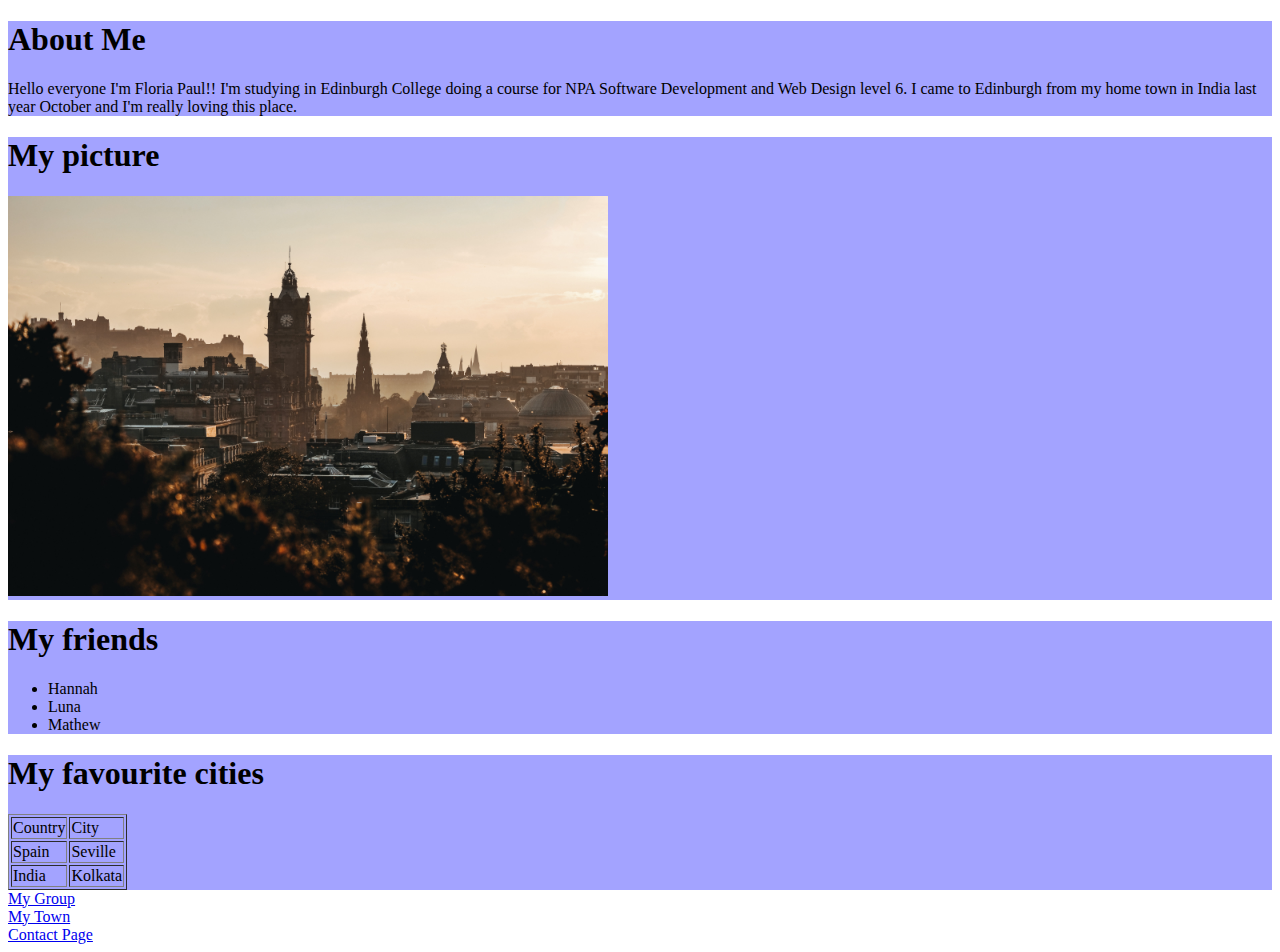
==== index.html @ 2348aa31 "modified" ====
<!DOCTYPE html> 
<html lang="en"> 
	
	
	<head> 
    <meta name="description" content="This is my first website">
    <meta name="keyword" content="hairdresser edinburgh, student, college">
    <meta charset="UTF-8">
    
		<title>About Me</title>
		
	</head> 
	<link rel="stylesheet" href="style.css">
	
	<body> 
	<div class="bg-light-purple">
		<h1>About Me</h1>
		<p>Hello everyone I'm Floria Paul!! I'm studying in Edinburgh College doing a course for           NPA Software Development and Web Design level 6. I came to Edinburgh from my home town         in India last year October and I'm really loving this place. </p>
  </div>
  <div class="bg-light-purple">
		<h1>My picture</h1>
		<img src="edinburgh.jpg" width="600px">
  </div>
  <div class="bg-light-purple">
    <h1>My friends</h1>
    <ul> 
      <li>Hannah</li>
      <li>Luna</li>
      <li>Mathew</li>
    </ul>
  </div>
  <div class="bg-light-purple">
    <h1>My favourite cities</h1>
    <table border="1">
      <tr>
          <td>Country</td>
        <td>City</td>
      </tr>
      <tr>
          <td>Spain</td>
        <td>Seville</td>
      </tr>
      <tr>
        <td>India</td>
        <td>Kolkata</td>
      </tr>
    </table>
  </div>

    <a href="mygroup.html">My Group</a><br>
    <a href="mytown.html">My Town</a><br>
    <a href="contact.html">Contact Page</a>
	</body> 
	
</html>
---- style.css ----
/*This is main stylesheet*::after
/*colour scheme*::after
/*light purple #A3A3FF
/*purple #8060EB
/*dark purple #8E2BFF
/*dark pink #B732F0
/*sky #A7ECF0
/*white #ffffff
/*black #000000*/

h2{
  color: #000000;
}
h1{
  color: #000000;
}
.bg-light-purple{
background-color: #A3A3FF;
}
.sky{
  background-color: #A7ECF0;
}
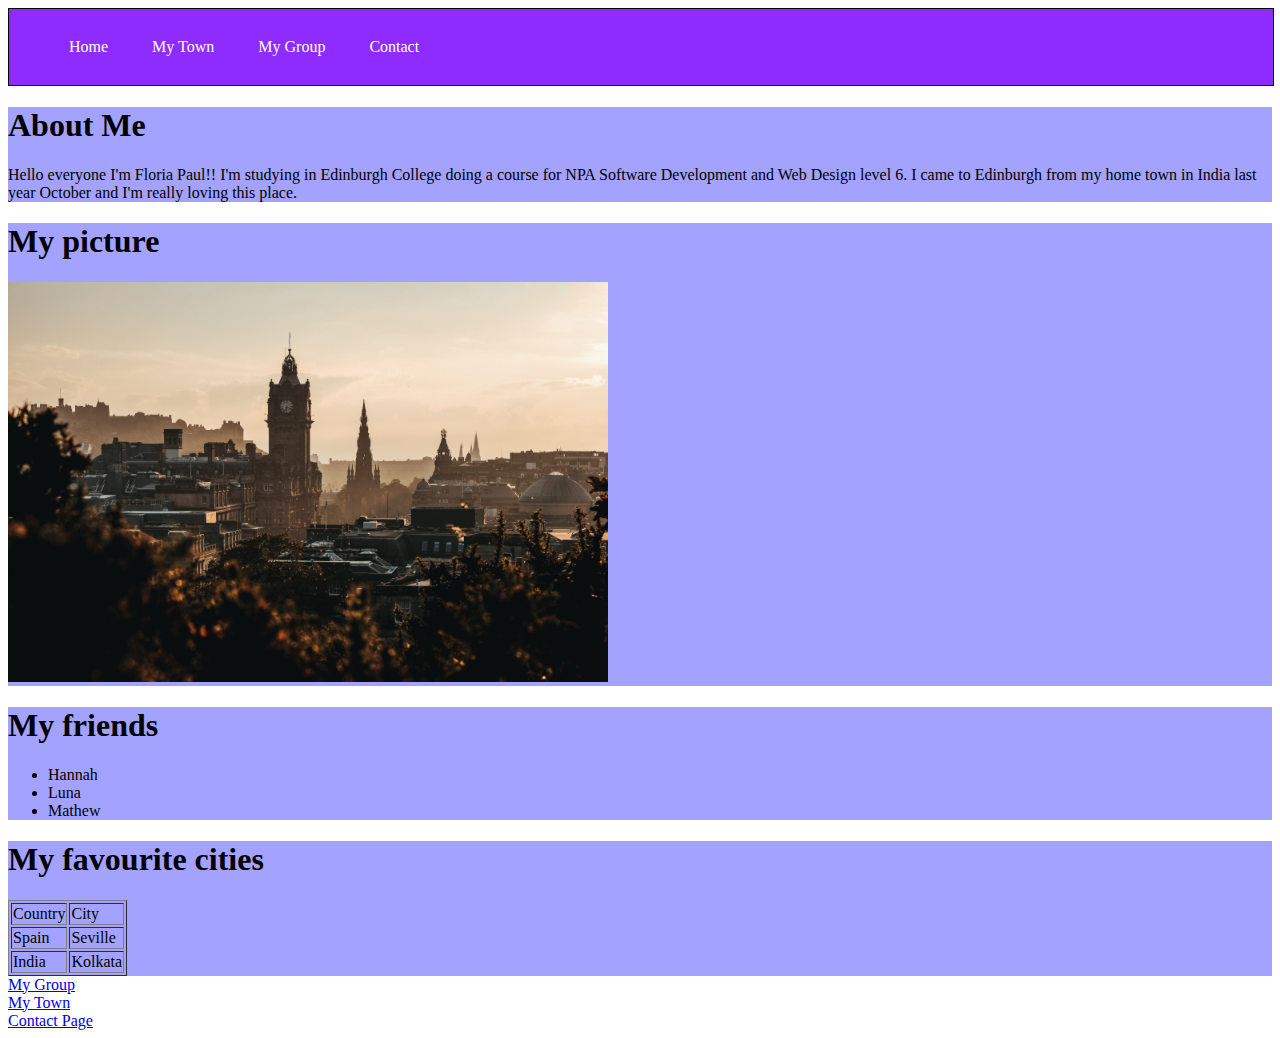
==== commit b6ffc555: "change" ====
--- a/index.html
+++ b/index.html
@@ -1,29 +1,40 @@
-<!DOCTYPE html> 
-<html lang="en"> 
-	
-	
-	<head> 
-    <meta name="description" content="This is my first website">
-    <meta name="keyword" content="hairdresser edinburgh, student, college">
-    <meta charset="UTF-8">
-    
-		<title>About Me</title>
-		
-	</head> 
-	<link rel="stylesheet" href="style.css">
-	
-	<body> 
-	<div class="bg-light-purple">
-		<h1>About Me</h1>
-		<p>Hello everyone I'm Floria Paul!! I'm studying in Edinburgh College doing a course for           NPA Software Development and Web Design level 6. I came to Edinburgh from my home town         in India last year October and I'm really loving this place. </p>
+<!DOCTYPE html>
+<html lang="en">
+
+
+<head>
+  <meta name="description" content="This is my first website">
+  <meta name="keyword" content="hairdresser edinburgh, student, college">
+  <meta charset="UTF-8">
+
+  <title>About Me</title>
+
+</head>
+<link rel="stylesheet" href="style.css">
+
+<nav>
+  <ul>
+    <li><a href="index.html">Home</a></li>
+    <li><a href="mytown.html">My Town</a></li>
+    <li><a href="mygroup.html">My Group</a></li>
+    <li><a href="contact.html">Contact</a></li>
+  </ul>
+</nav>
+
+<body>
+  <div class="bg-light-purple">
+    <h1>About Me</h1>
+    <p>Hello everyone I'm Floria Paul!! I'm studying in Edinburgh College doing a course for NPA Software Development
+      and Web Design level 6. I came to Edinburgh from my home town in India last year October and I'm really loving
+      this place. </p>
   </div>
   <div class="bg-light-purple">
-		<h1>My picture</h1>
-		<img src="edinburgh.jpg" width="600px">
+    <h1>My picture</h1>
+    <img src="edinburgh.jpg" width="600px">
   </div>
   <div class="bg-light-purple">
     <h1>My friends</h1>
-    <ul> 
+    <ul>
       <li>Hannah</li>
       <li>Luna</li>
       <li>Mathew</li>
@@ -33,11 +44,11 @@
     <h1>My favourite cities</h1>
     <table border="1">
       <tr>
-          <td>Country</td>
+        <td>Country</td>
         <td>City</td>
       </tr>
       <tr>
-          <td>Spain</td>
+        <td>Spain</td>
         <td>Seville</td>
       </tr>
       <tr>
@@ -47,10 +58,9 @@
     </table>
   </div>
 
-    <a href="mygroup.html">My Group</a><br>
-    <a href="mytown.html">My Town</a><br>
-    <a href="contact.html">Contact Page</a>
-	</body> 
-	
-</html> 
-	 +  <a href="mygroup.html">My Group</a><br>
+  <a href="mytown.html">My Town</a><br>
+  <a href="contact.html">Contact Page</a>
+</body>
+
+</html>--- a/style.css
+++ b/style.css
@@ -19,4 +19,29 @@
 }
 .sky{
   background-color: #A7ECF0;
+}
+nav{
+  background-color: #8E2BFF;
+  border: 1px solid #000000;
+  color: #ffffff;
+  display: block;
+  overflow: hidden;
+  width: 100%;
+}
+nav ul li{
+    display: inline-block;
+    list-style-type: none;
+}
+nav ul li a{
+  color: #ffffff;
+  display: block;
+  line-height: 4px;
+  text-decoration: none;
+  padding: 20px;
+}
+nav ul li:hover{
+  background-color: #000000;
+}
+nav ul li:hover a{
+  color: #A7ECF0;
 }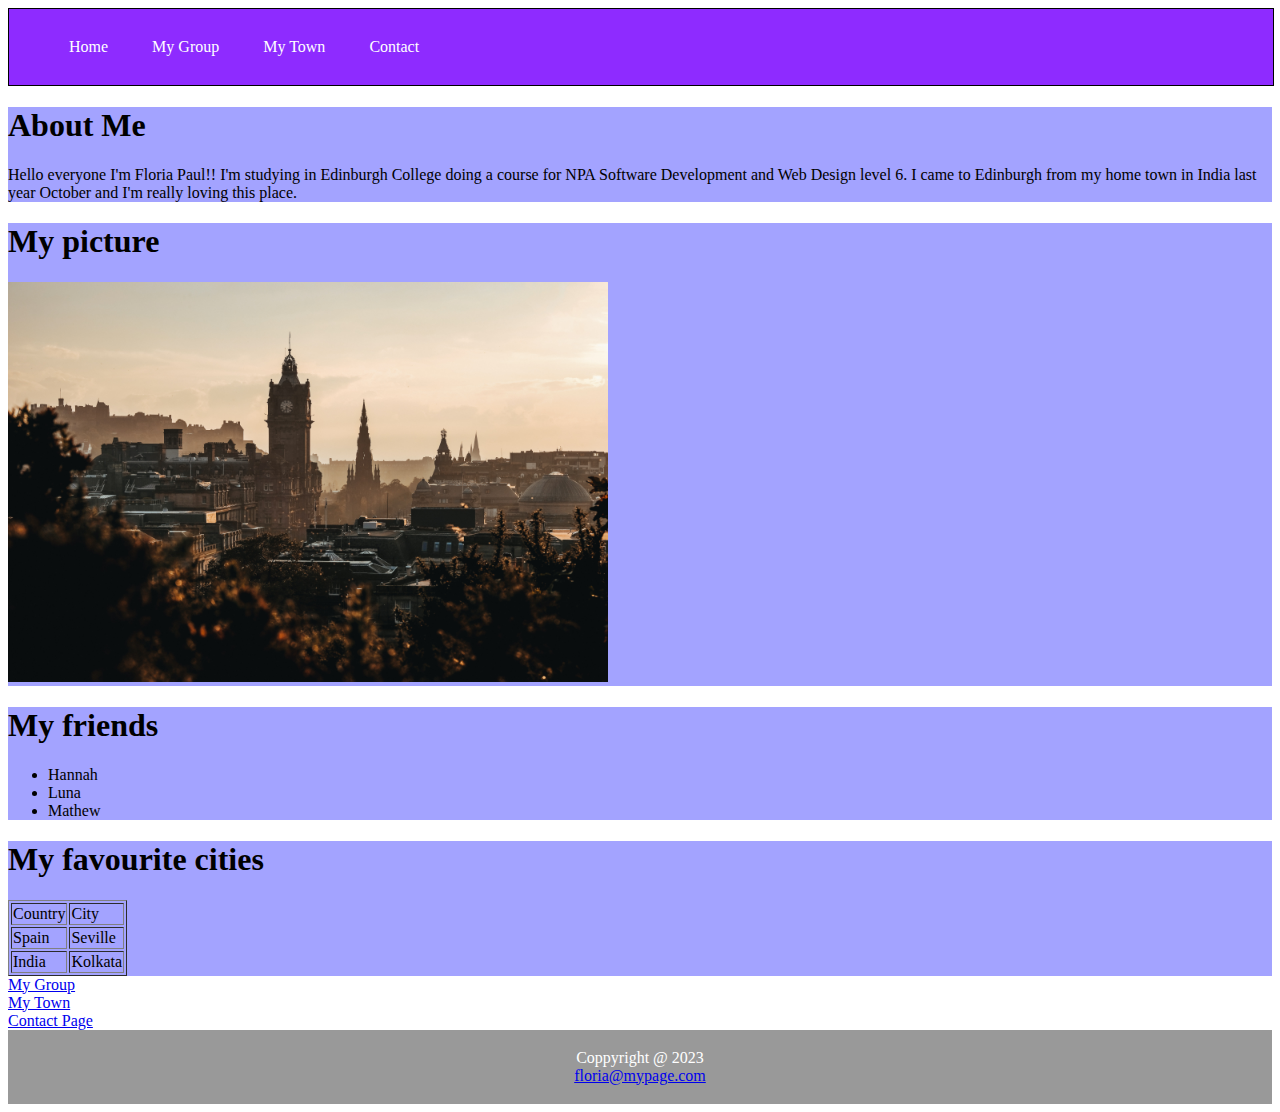
==== commit d0ff79fc: "change" ====
--- a/index.html
+++ b/index.html
@@ -15,8 +15,8 @@
 <nav>
   <ul>
     <li><a href="index.html">Home</a></li>
+    <li><a href="mygroup.html">My Group</a></li>
     <li><a href="mytown.html">My Town</a></li>
-    <li><a href="mygroup.html">My Group</a></li>
     <li><a href="contact.html">Contact</a></li>
   </ul>
 </nav>
@@ -60,7 +60,13 @@
 
   <a href="mygroup.html">My Group</a><br>
   <a href="mytown.html">My Town</a><br>
-  <a href="contact.html">Contact Page</a>
+  <a href="contact.html">Contact Page</a>
+
+  <footer>
+    <p>Coppyright @ 2023 <br>
+    <a href="mailto:floria@mypage.com">floria@mypage.com</a></p>
+  </footer>
+  
 </body>
 
 </html>--- a/style.css
+++ b/style.css
@@ -5,6 +5,7 @@
 /*dark purple #8E2BFF
 /*dark pink #B732F0
 /*sky #A7ECF0
+/*grey #999999
 /*white #ffffff
 /*black #000000*/
 
@@ -44,4 +45,10 @@
 }
 nav ul li:hover a{
   color: #A7ECF0;
+}
+footer{
+  background-color: #999999;
+  color: #ffffff;
+  text-align: center;
+  padding: 3px;
 }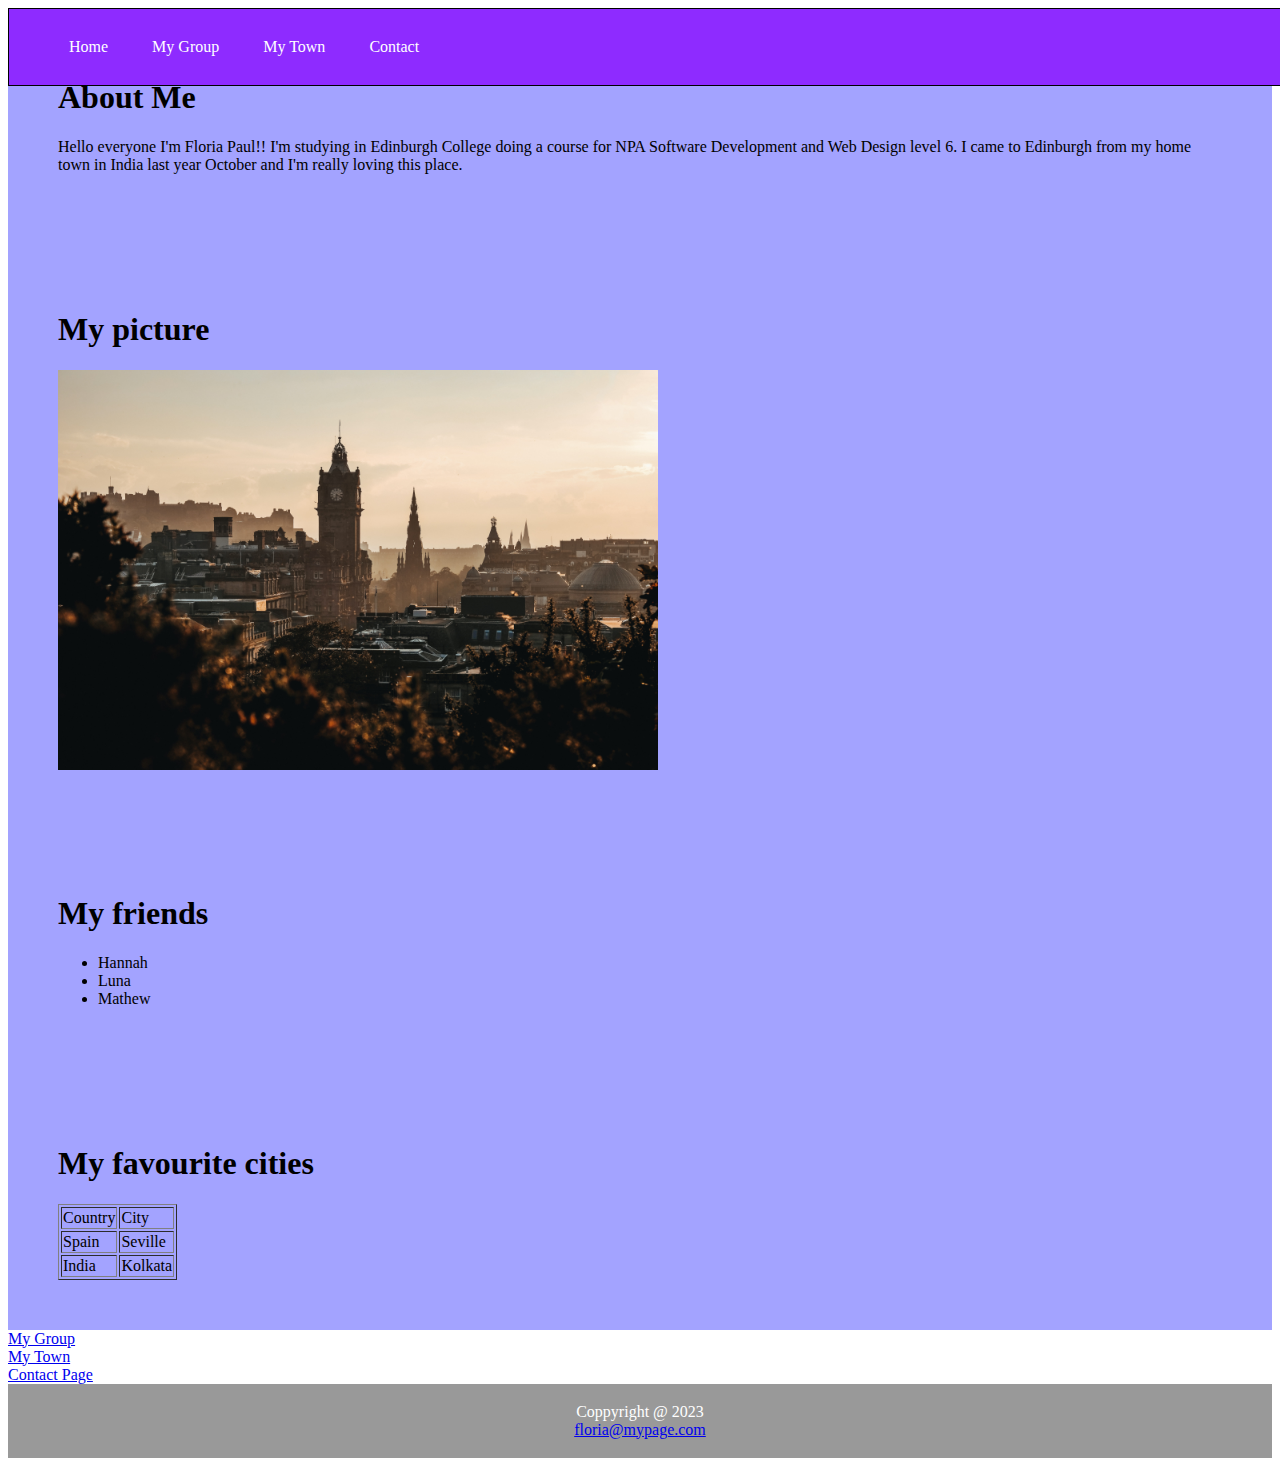
==== commit 4cd6ca2b: "changes" ====
--- a/index.html
+++ b/index.html
@@ -30,7 +30,7 @@
   </div>
   <div class="bg-light-purple">
     <h1>My picture</h1>
-    <img src="edinburgh.jpg" width="600px">
+    <img src="images/edinburgh.jpg" width="600px">
   </div>
   <div class="bg-light-purple">
     <h1>My friends</h1>
--- a/style.css
+++ b/style.css
@@ -17,9 +17,11 @@
 }
 .bg-light-purple{
 background-color: #A3A3FF;
+  padding: 50px;
 }
 .sky{
   background-color: #A7ECF0;
+    padding: 50px;
 }
 nav{
   background-color: #8E2BFF;
@@ -28,6 +30,7 @@
   display: block;
   overflow: hidden;
   width: 100%;
+  position: fixed;
 }
 nav ul li{
     display: inline-block;
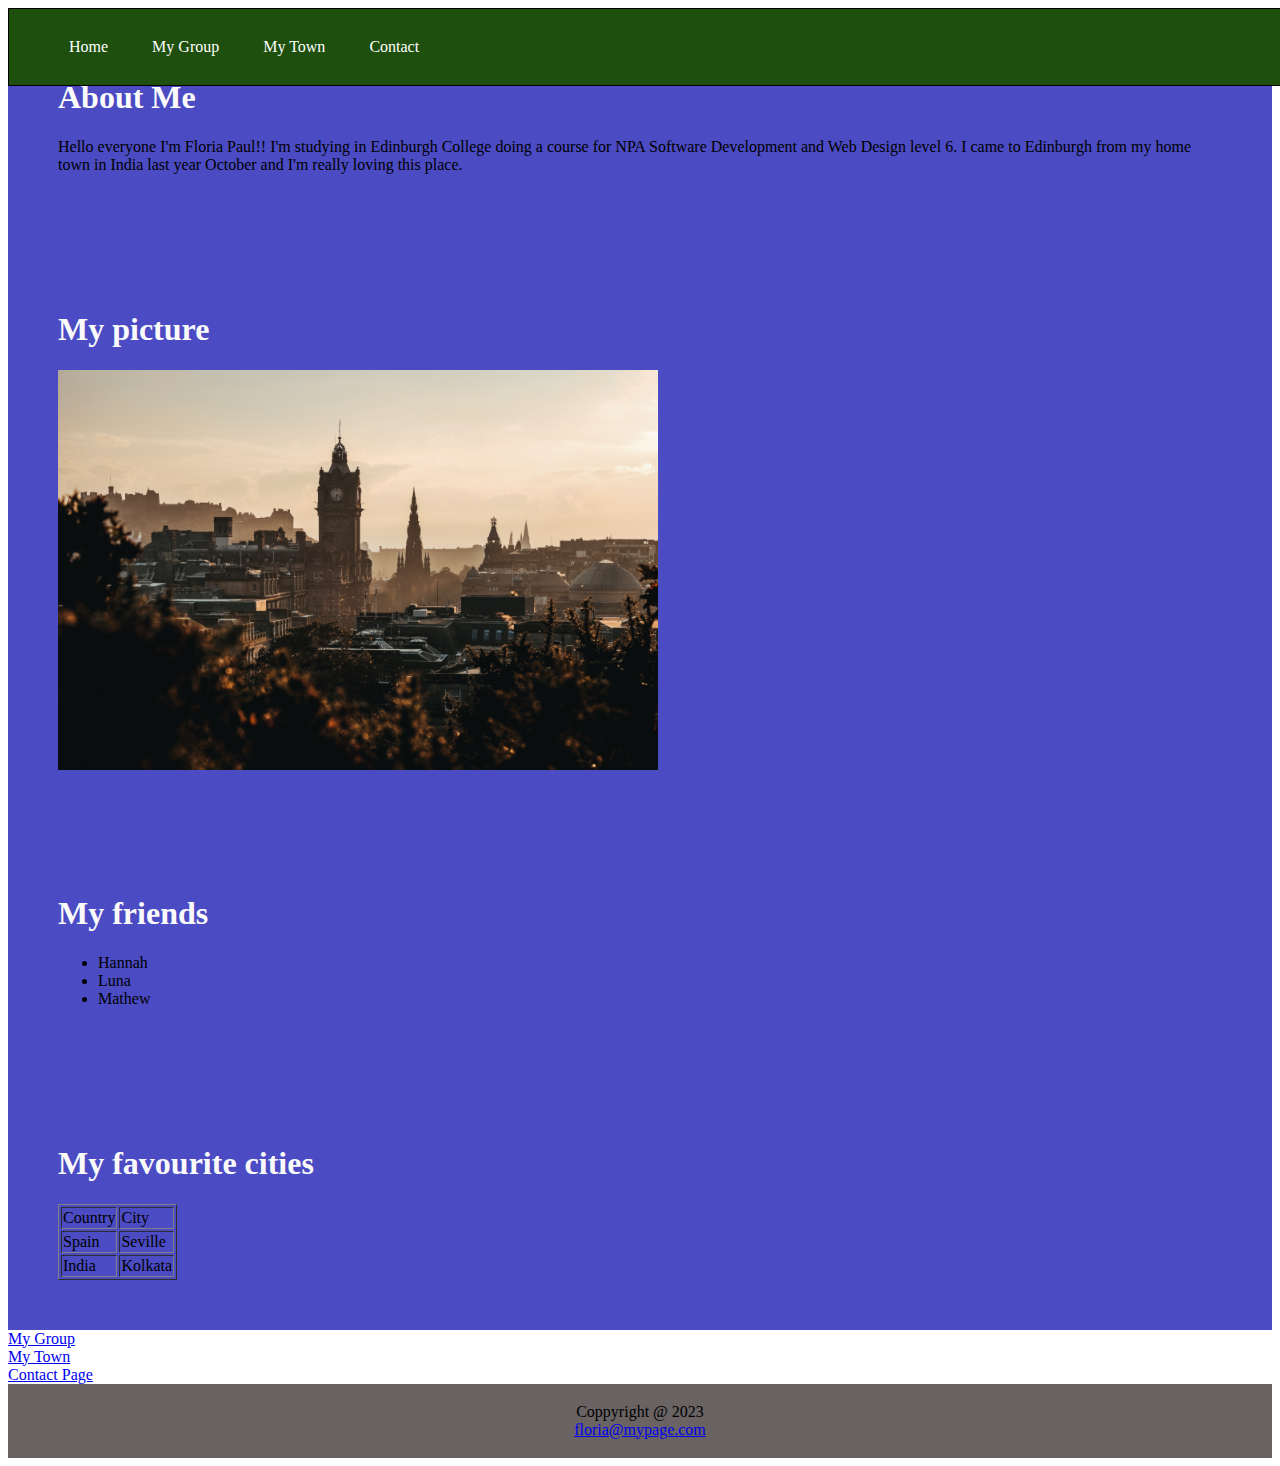
==== commit 2a8397be: "change" ====
--- a/index.html
+++ b/index.html
@@ -6,7 +6,7 @@
   <meta name="description" content="This is my first website">
   <meta name="keyword" content="hairdresser edinburgh, student, college">
   <meta charset="UTF-8">
-
+  <meta name="viewport" content="width=device-width, initial-scale=1.0">
   <title>About Me</title>
 
 </head>
--- a/style.css
+++ b/style.css
@@ -10,13 +10,69 @@
 /*black #000000*/
 
 h2{
-  color: #000000;
+  color: #fafafa;
 }
 h1{
-  color: #000000;
+  color: #fafafa;
+}
+p{
+  color:  #000000;
 }
 .bg-light-purple{
-background-color: #A3A3FF;
+background-color: #4b4bc3;
+  padding: 50px;
+}
+.sky{
+  background-color: #2ce3ed;
+    padding: 50px;
+}
+nav{
+  background-color: #1e4f0d;
+  border: 1px solid #000000;
+  color: #ffffff;
+  display: block;
+  overflow: hidden;
+  width: 100%;
+  position: fixed;
+}
+nav ul li{
+    display: inline-block;
+    list-style-type: none;
+    color: #ffffff;
+}
+nav ul li a{
+  color: #ffffff;
+  display: block;
+  line-height: 4px;
+  text-decoration: none;
+  padding: 20px;
+}
+nav ul li:hover{
+  background-color: #000000;
+}
+nav ul li:hover a{
+  color: #2ce3ed;
+}
+footer{
+  background-color: #696363;
+  color: #ffffff;
+  text-align: center;
+  padding: 3px;
+}
+
+/*****this is style for tablet******/
+@media screen and (max-width: 992px){
+h2{
+  color: #fafafa;
+}
+h1{
+  color: #fafafa;
+}
+p{
+  color:  #000000;
+}
+.bg-light-purple{
+background-color: #5f5fb4;
   padding: 50px;
 }
 .sky{
@@ -24,7 +80,7 @@
     padding: 50px;
 }
 nav{
-  background-color: #8E2BFF;
+  background-color:#238b2a;
   border: 1px solid #000000;
   color: #ffffff;
   display: block;
@@ -47,11 +103,69 @@
   background-color: #000000;
 }
 nav ul li:hover a{
-  color: #A7ECF0;
+  color: #92cfd3;
 }
 footer{
-  background-color: #999999;
+  background-color: #928b8b;
   color: #ffffff;
   text-align: center;
   padding: 3px;
+}
+
+}
+
+/*****this is style for phone******/
+@media screen and (max-width: 600px){
+h2{
+  color: #fafafa;
+}
+h1{
+  color: #fafafa;
+}
+p{
+  color:  #000000;
+}
+.bg-light-purple{
+background-color: #8787d9;
+  padding: 50px;
+}
+.sky{
+  background-color: #bde9eb;
+    padding: 50px;
+}
+nav{
+  background-color:#36c43f;
+  border: 1px solid #000000;
+  color: #ffffff;
+  display: block;
+  overflow: hidden;
+  width: 100%;
+  position: fixed;
+}
+nav ul li{
+    display: inline-block;
+    list-style-type: none;
+}
+nav ul li a{
+  color: #ffffff;
+  display: block;
+  line-height: 4px;
+  text-decoration: none;
+  padding: 20px;
+}
+nav ul li:hover{
+  background-color: #000000;
+}
+nav ul li:hover a{
+  color: #bde9eb;
+}
+footer{
+  background-color: #b0abab;
+  color: #ffffff;
+  text-align: center;
+  padding: 3px;
+}
+
+}
+
 }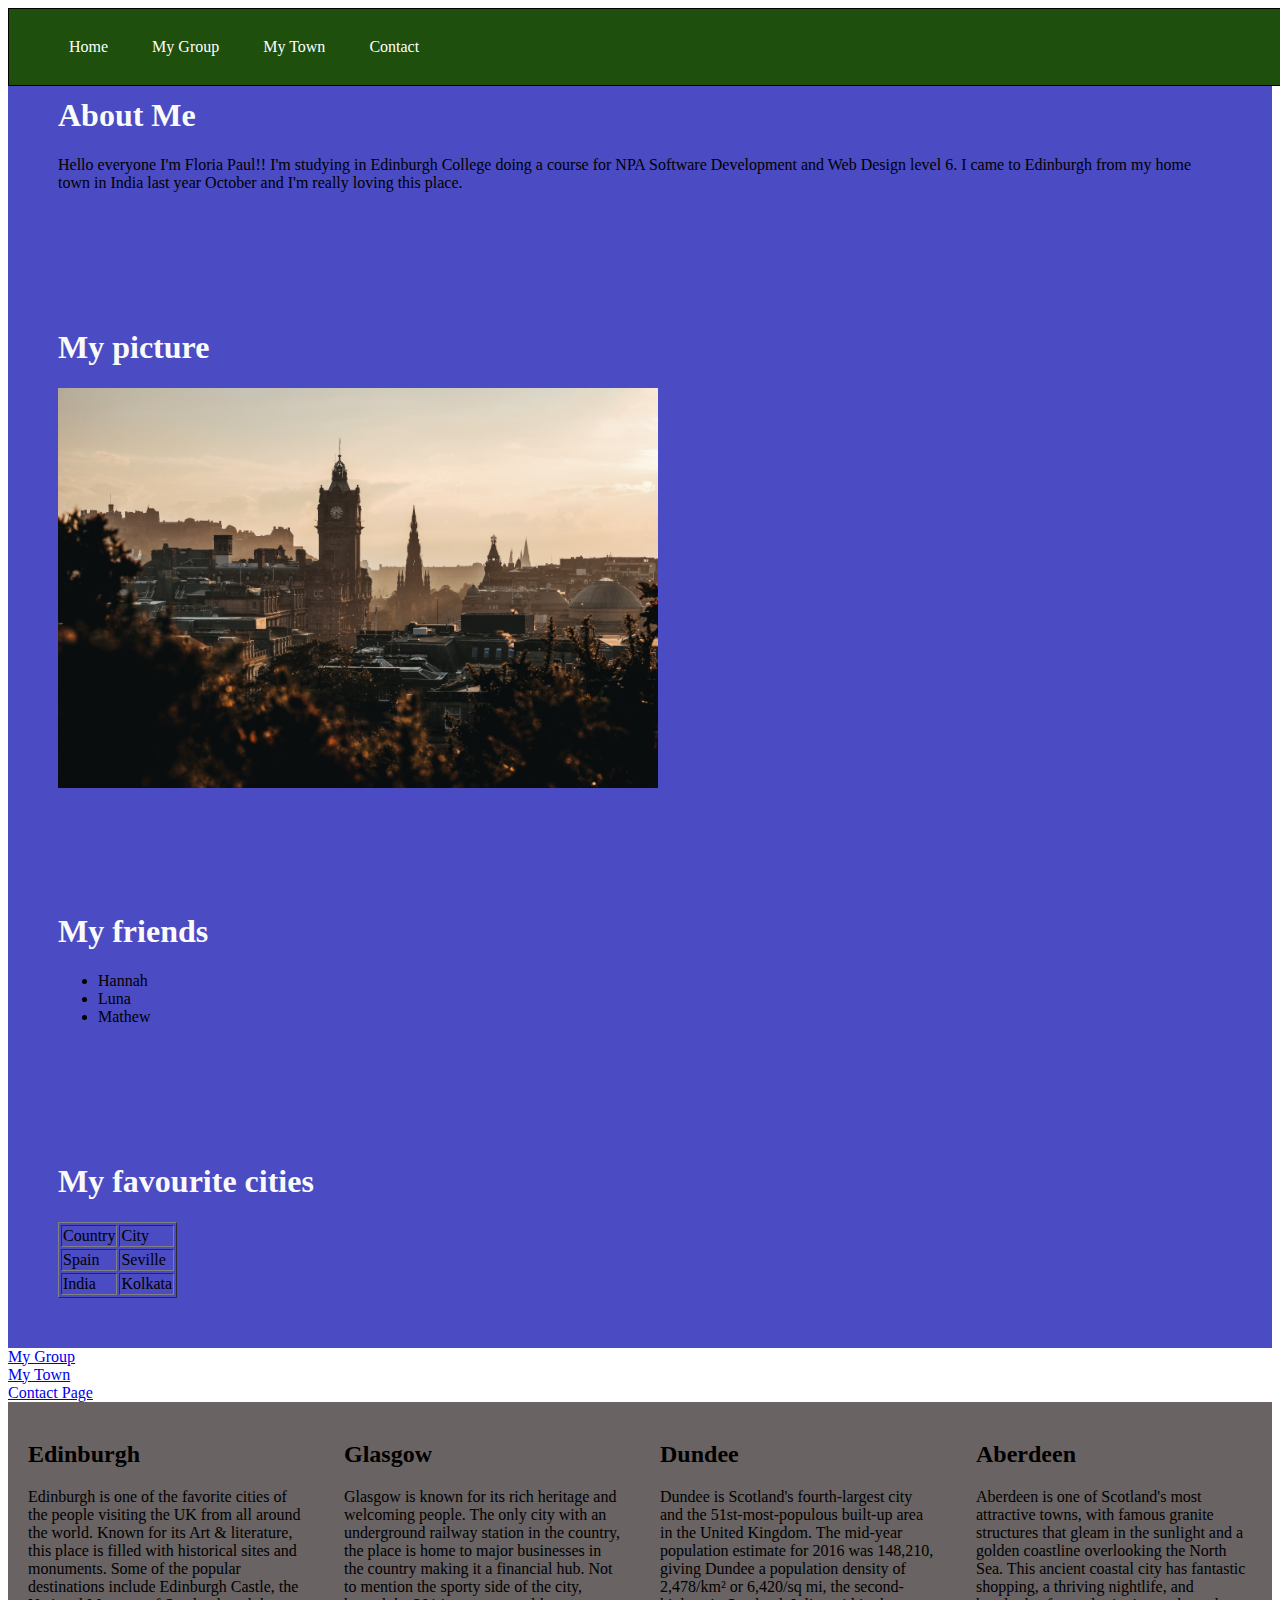
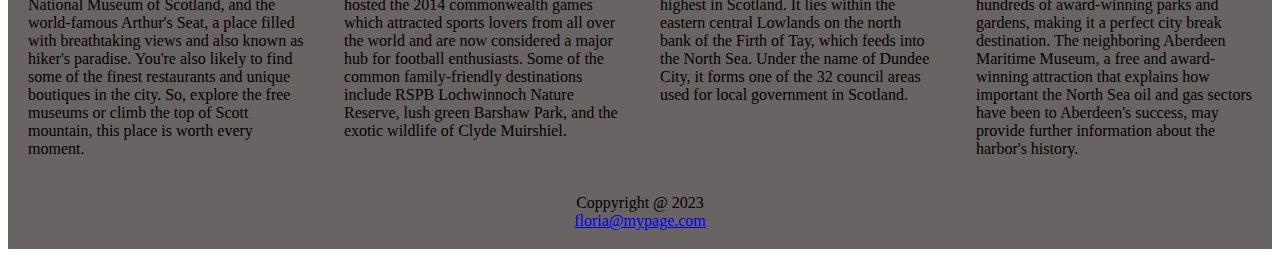
==== commit 2362c3c4: "changes" ====
--- a/index.html
+++ b/index.html
@@ -19,7 +19,7 @@
     <li><a href="mytown.html">My Town</a></li>
     <li><a href="contact.html">Contact</a></li>
   </ul>
-</nav>
+</nav><br>
 
 <body>
   <div class="bg-light-purple">
@@ -61,6 +61,28 @@
   <a href="mygroup.html">My Group</a><br>
   <a href="mytown.html">My Town</a><br>
   <a href="contact.html">Contact Page</a>
+  
+<div class="row">
+  <div class="column">
+    <h2>Edinburgh</h2>
+    <p>Edinburgh is one of the favorite cities of the people visiting the UK from all around the world. Known for its Art & literature, this place is filled with historical sites and monuments. Some of the popular destinations include Edinburgh Castle, the National Museum of Scotland, and the world-famous Arthur's Seat, a place filled with breathtaking views and also known as hiker's paradise. You're also likely to find some of the finest restaurants and unique boutiques in the city. So, explore the free museums or climb the top of Scott mountain, this place is worth every moment.</p>
+  </div>
+  
+  <div class="column">
+    <h2>Glasgow</h2>
+    <p>Glasgow is known for its rich heritage and welcoming people. The only city with an underground railway station in the country, the place is home to major businesses in the country making it a financial hub. Not to mention the sporty side of the city, hosted the 2014 commonwealth games which attracted sports lovers from all over the world and are now considered a major hub for football enthusiasts. Some of the common family-friendly destinations include RSPB Lochwinnoch Nature Reserve, lush green Barshaw Park, and the exotic wildlife of Clyde Muirshiel.</p>
+  </div>
+  
+  <div class="column">
+    <h2>Dundee</h2>
+    <p>Dundee is Scotland's fourth-largest city and the 51st-most-populous built-up area in the United Kingdom. The mid-year population estimate for 2016 was 148,210, giving Dundee a population density of 2,478/km² or 6,420/sq mi, the second-highest in Scotland. It lies within the eastern central Lowlands on the north bank of the Firth of Tay, which feeds into the North Sea. Under the name of Dundee City, it forms one of the 32 council areas used for local government in Scotland.</p>
+  </div>
+  
+  <div class="column">
+    <h2>Aberdeen</h2>
+    <p>Aberdeen is one of Scotland's most attractive towns, with famous granite structures that gleam in the sunlight and a golden coastline overlooking the North Sea. This ancient coastal city has fantastic shopping, a thriving nightlife, and hundreds of award-winning parks and gardens, making it a perfect city break destination. The neighboring Aberdeen Maritime Museum, a free and award-winning attraction that explains how important the North Sea oil and gas sectors have been to Aberdeen's success, may provide further information about the harbor's history.</p>
+  </div>
+</div>
 
   <footer>
     <p>Coppyright @ 2023 <br>
--- a/style.css
+++ b/style.css
@@ -10,7 +10,7 @@
 /*black #000000*/
 
 h2{
-  color: #fafafa;
+  color: #000000;
 }
 h1{
   color: #fafafa;
@@ -59,11 +59,22 @@
   text-align: center;
   padding: 3px;
 }
+*{
+  box-sizing: border-box;
+}
+.column {
+  float: left;
+  width: 25%;
+  padding: 20px;
+}
 
 /*****this is style for tablet******/
 @media screen and (max-width: 992px){
+.column {
+    width: 50%;
+  }
 h2{
-  color: #fafafa;
+  color: #000000;
 }
 h1{
   color: #fafafa;
@@ -116,8 +127,11 @@
 
 /*****this is style for phone******/
 @media screen and (max-width: 600px){
+.column {
+    width: 100%;
+  }
 h2{
-  color: #fafafa;
+  color: #000000;
 }
 h1{
   color: #fafafa;
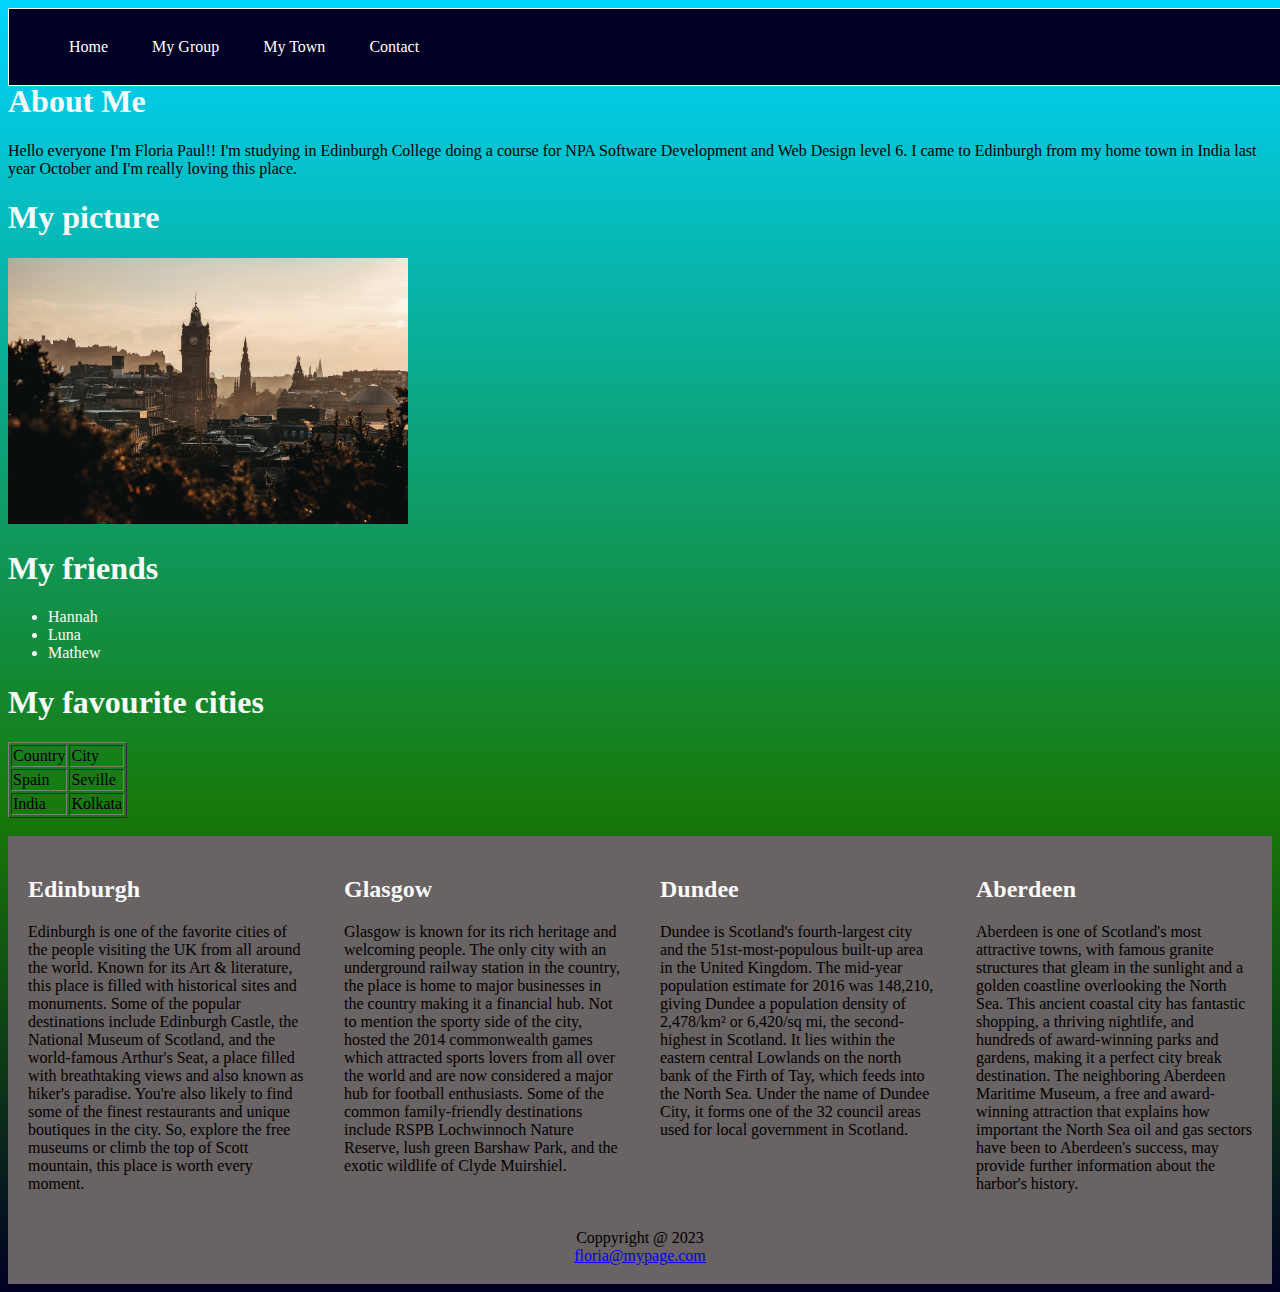
==== commit c55c831c: "change" ====
--- a/index.html
+++ b/index.html
@@ -20,19 +20,16 @@
     <li><a href="contact.html">Contact</a></li>
   </ul>
 </nav><br>
-
-<body>
-  <div class="bg-light-purple">
+<br>
+<body><br>
     <h1>About Me</h1>
     <p>Hello everyone I'm Floria Paul!! I'm studying in Edinburgh College doing a course for NPA Software Development
       and Web Design level 6. I came to Edinburgh from my home town in India last year October and I'm really loving
       this place. </p>
+  </div>
+    <h1>My picture</h1>
+    <img src="images/edinburgh.jpg" width="400px">
   </div>
-  <div class="bg-light-purple">
-    <h1>My picture</h1>
-    <img src="images/edinburgh.jpg" width="600px">
-  </div>
-  <div class="bg-light-purple">
     <h1>My friends</h1>
     <ul>
       <li>Hannah</li>
@@ -40,7 +37,6 @@
       <li>Mathew</li>
     </ul>
   </div>
-  <div class="bg-light-purple">
     <h1>My favourite cities</h1>
     <table border="1">
       <tr>
@@ -56,12 +52,8 @@
         <td>Kolkata</td>
       </tr>
     </table>
-  </div>
+  </div><br>
 
-  <a href="mygroup.html">My Group</a><br>
-  <a href="mytown.html">My Town</a><br>
-  <a href="contact.html">Contact Page</a>
-  
 <div class="row">
   <div class="column">
     <h2>Edinburgh</h2>
--- a/style.css
+++ b/style.css
@@ -1,34 +1,30 @@
 /*This is main stylesheet*::after
 /*colour scheme*::after
-/*light purple #A3A3FF
-/*purple #8060EB
-/*dark purple #8E2BFF
-/*dark pink #B732F0
-/*sky #A7ECF0
-/*grey #999999
-/*white #ffffff
-/*black #000000*/
+/*sky #A7ECF0 rgba(0,212,255,1)
+/*green #177909 rgba(23,121,9,1)
+/*dark blue #020024 rgba(2,0,36,1)
+/*white #ffffff rgb(255, 255, 255)
+/*black #000000 rgb(0, 0, 0)*/
 
 h2{
-  color: #000000;
+  color: #fafafa;
 }
 h1{
   color: #fafafa;
 }
 p{
-  color:  #000000;
+  color:#000000;
 }
-.bg-light-purple{
-background-color: #4b4bc3;
-  padding: 50px;
+li{
+  color: #fafafa;
 }
-.sky{
-  background-color: #2ce3ed;
-    padding: 50px;
+body{
+background: rgb(0,212,255);
+background: linear-gradient(180deg, rgba(0,212,255,1) 0%, rgba(23,121,9,1) 63%, rgba(2,0,36,1) 100%);
 }
 nav{
-  background-color: #1e4f0d;
-  border: 1px solid #000000;
+  background-color: #020024;
+  border: 1px solid #ffffff;
   color: #ffffff;
   display: block;
   overflow: hidden;
@@ -48,10 +44,10 @@
   padding: 20px;
 }
 nav ul li:hover{
-  background-color: #000000;
+  background-color: rgba(0,212,255,1);
 }
 nav ul li:hover a{
-  color: #2ce3ed;
+  color: #000000;
 }
 footer{
   background-color: #696363;
@@ -67,14 +63,41 @@
   width: 25%;
   padding: 20px;
 }
+.column1 {
+  float: left;
+  width: 50%;
+  padding: 25px;
+}
+.column2 {
+  float: left;
+  width: 50%;
+  padding: 25px;
+}
+.column3 {
+  float: left;
+  width: 50%;
+  padding: 25px;
+}
 
 /*****this is style for tablet******/
 @media screen and (max-width: 992px){
 .column {
     width: 50%;
   }
+.column1 {
+    width: 50%;
+  }
+.column2 {
+    width: 50%;
+  }
+.column3 {
+    width: 50%;
+  }
+li{
+  color: #fafafa;
+}
 h2{
-  color: #000000;
+  color: #fafafa;
 }
 h1{
   color: #fafafa;
@@ -82,40 +105,7 @@
 p{
   color:  #000000;
 }
-.bg-light-purple{
-background-color: #5f5fb4;
-  padding: 50px;
-}
-.sky{
-  background-color: #A7ECF0;
-    padding: 50px;
-}
-nav{
-  background-color:#238b2a;
-  border: 1px solid #000000;
-  color: #ffffff;
-  display: block;
-  overflow: hidden;
-  width: 100%;
-  position: fixed;
-}
-nav ul li{
-    display: inline-block;
-    list-style-type: none;
-}
-nav ul li a{
-  color: #ffffff;
-  display: block;
-  line-height: 4px;
-  text-decoration: none;
-  padding: 20px;
-}
-nav ul li:hover{
-  background-color: #000000;
-}
-nav ul li:hover a{
-  color: #92cfd3;
-}
+
 footer{
   background-color: #928b8b;
   color: #ffffff;
@@ -130,48 +120,26 @@
 .column {
     width: 100%;
   }
+.column1 {
+    width: 100%;
+  }
+.column2 {
+    width: 100%;
+  }
+.column3 {
+    width: 100%;
+  }
+li{
+  color: #fafafa;
+}
 h2{
-  color: #000000;
+  color: #fafafa;
 }
 h1{
   color: #fafafa;
 }
 p{
-  color:  #000000;
-}
-.bg-light-purple{
-background-color: #8787d9;
-  padding: 50px;
-}
-.sky{
-  background-color: #bde9eb;
-    padding: 50px;
-}
-nav{
-  background-color:#36c43f;
-  border: 1px solid #000000;
-  color: #ffffff;
-  display: block;
-  overflow: hidden;
-  width: 100%;
-  position: fixed;
-}
-nav ul li{
-    display: inline-block;
-    list-style-type: none;
-}
-nav ul li a{
-  color: #ffffff;
-  display: block;
-  line-height: 4px;
-  text-decoration: none;
-  padding: 20px;
-}
-nav ul li:hover{
-  background-color: #000000;
-}
-nav ul li:hover a{
-  color: #bde9eb;
+  color: #000000;
 }
 footer{
   background-color: #b0abab;
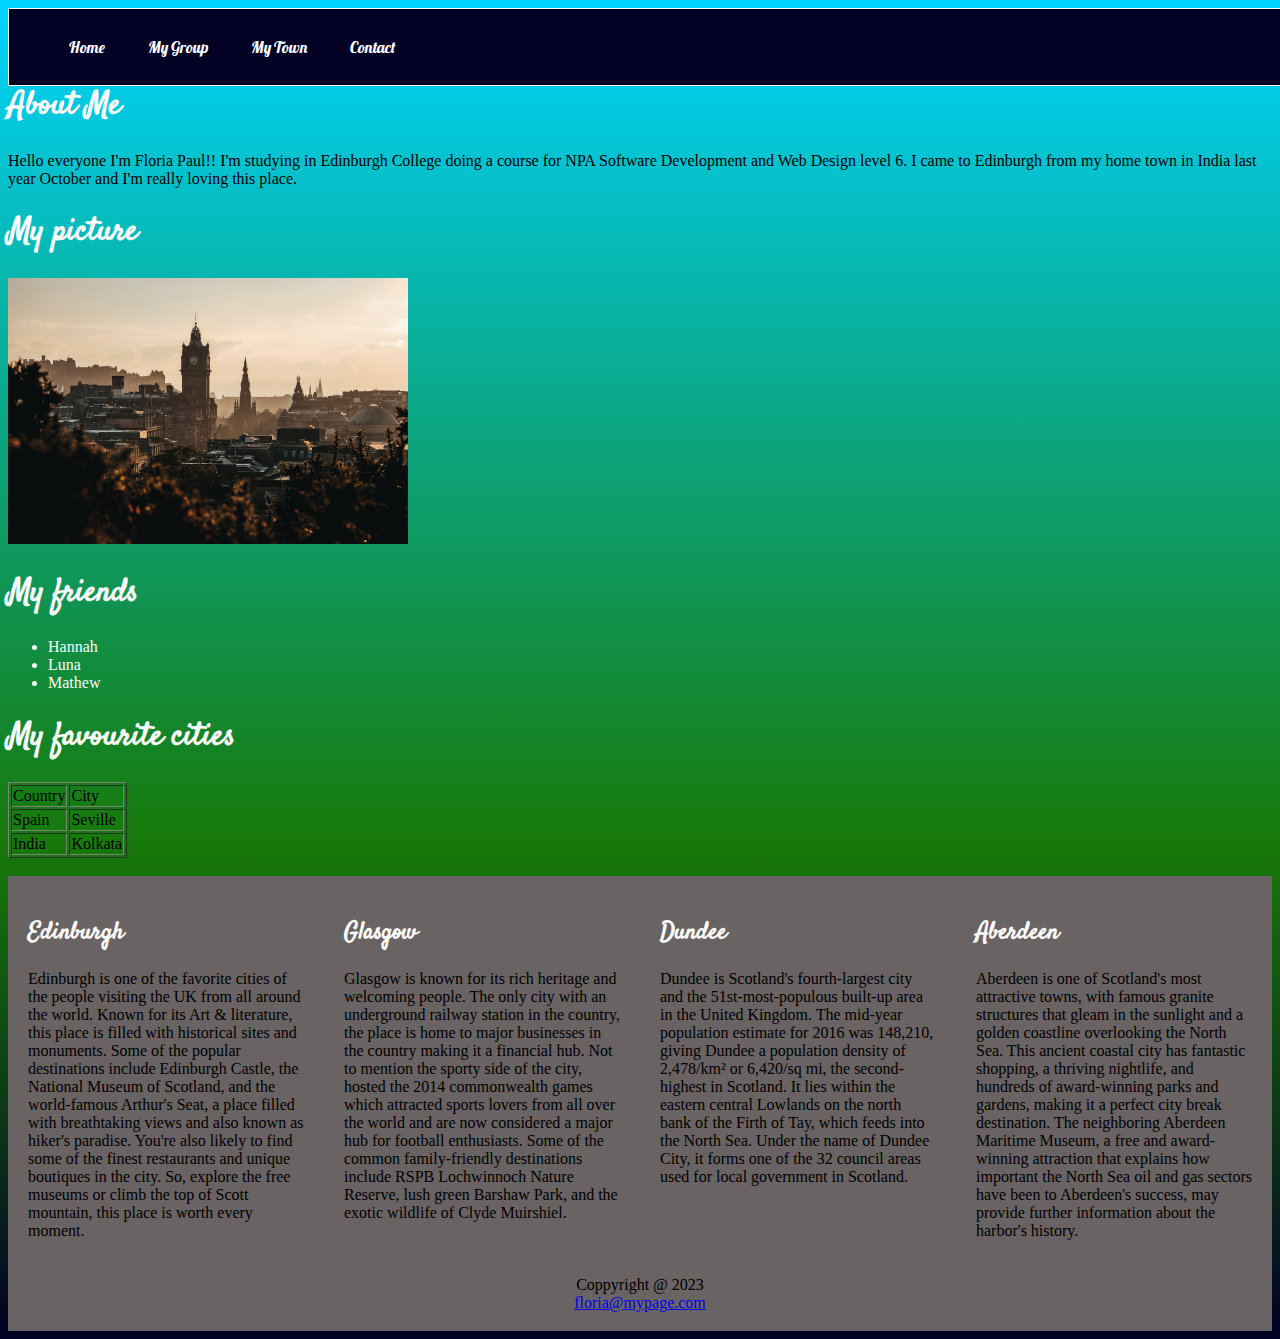
==== commit d9f63664: "change" ====
--- a/index.html
+++ b/index.html
@@ -7,8 +7,13 @@
   <meta name="keyword" content="hairdresser edinburgh, student, college">
   <meta charset="UTF-8">
   <meta name="viewport" content="width=device-width, initial-scale=1.0">
-  <title>About Me</title>
-
+  <title>About Me</title>
+  <link rel="preconnect" href="https://fonts.googleapis.com">
+  <link rel="preconnect" href="https://fonts.gstatic.com" crossorigin>
+  <link href="https://fonts.googleapis.com/css2?family=Lobster&display=swap" rel="stylesheet">
+  <link rel="preconnect" href="https://fonts.googleapis.com">
+  <link rel="preconnect" href="https://fonts.gstatic.com" crossorigin>
+  <link href="https://fonts.googleapis.com/css2?family=Lobster&family=Satisfy&display=swap" rel="stylesheet">
 </head>
 <link rel="stylesheet" href="style.css">
 
--- a/style.css
+++ b/style.css
@@ -5,7 +5,9 @@
 /*dark blue #020024 rgba(2,0,36,1)
 /*white #ffffff rgb(255, 255, 255)
 /*black #000000 rgb(0, 0, 0)*/
-
+h1,h2{
+  font-family: 'Satisfy', cursive;
+}
 h2{
   color: #fafafa;
 }
@@ -23,6 +25,7 @@
 background: linear-gradient(180deg, rgba(0,212,255,1) 0%, rgba(23,121,9,1) 63%, rgba(2,0,36,1) 100%);
 }
 nav{
+  font-family: 'Lobster', sans-serif;
   background-color: #020024;
   border: 1px solid #ffffff;
   color: #ffffff;
